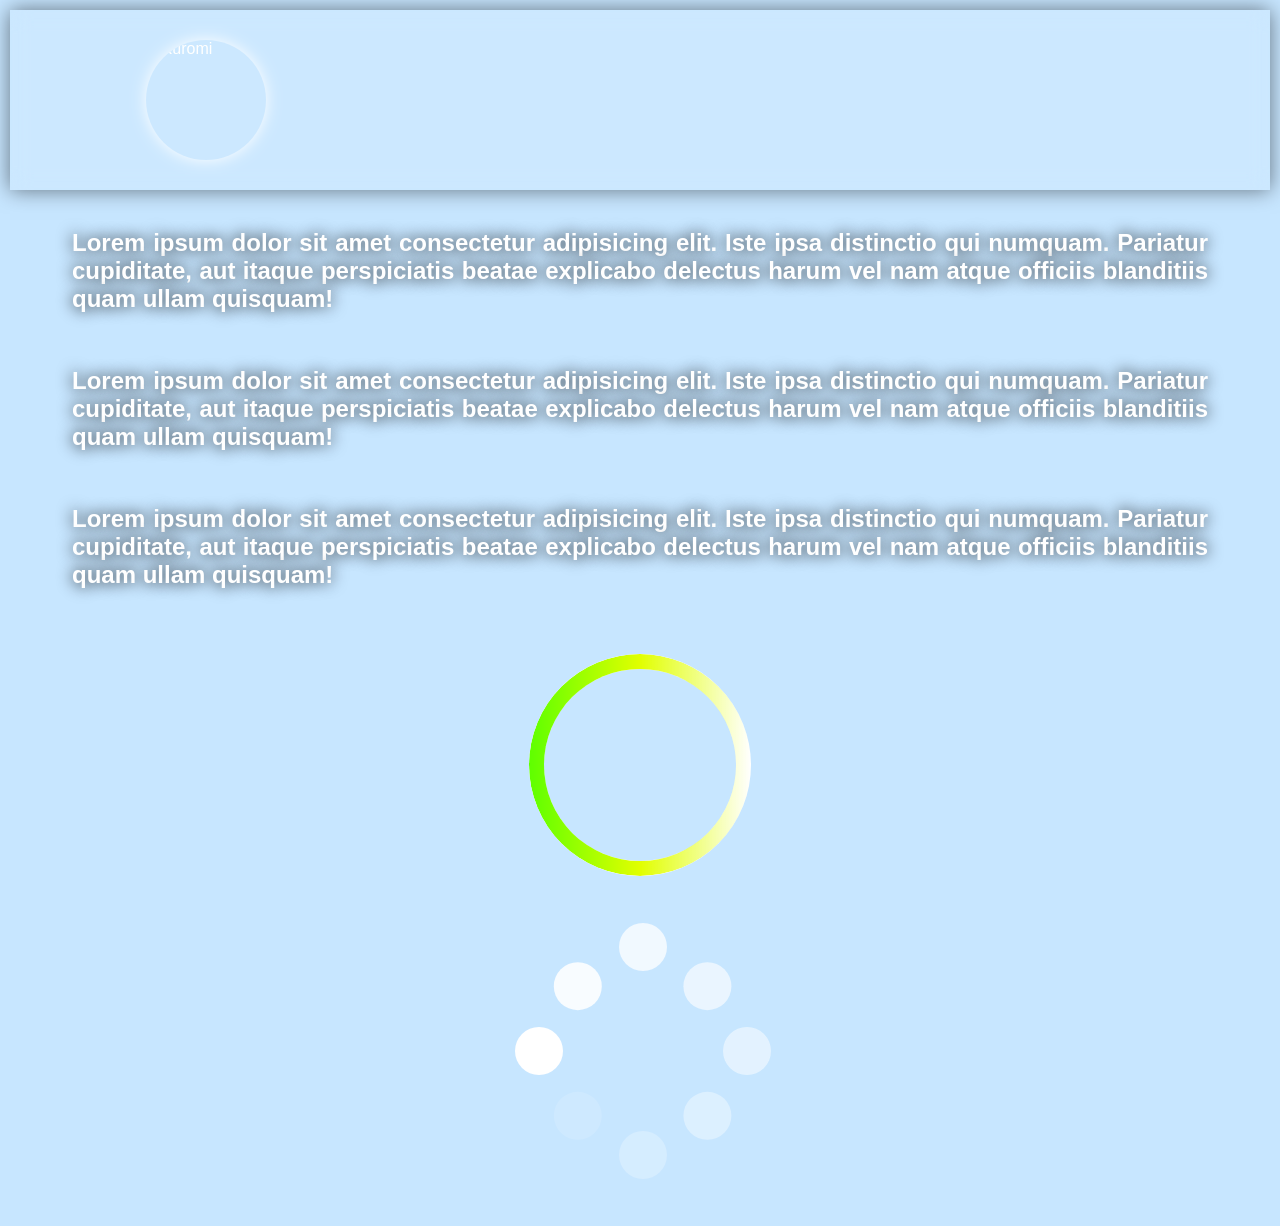
==== Simple-Mini-Projects/01-CSS-Loaders/index.html @ 714b1d6b "Added Main HTML and CSS files" ====
<!DOCTYPE html>
<html lang="en">
<head>
    <meta charset="UTF-8">
    <meta name="viewport" content="width=device-width, initial-scale=1.0">
    <title>Practicing CSS Styles</title>
    <link rel="stylesheet" href="style.css">
</head>
<body>
    <div class="hero-title">
        <img src="/imgs/kuromi_PFP.png" width="80" height="80" alt="Kuromi" class="logo">
        <h1 id="title"> Welcome to me Learning CSS Styles </h1>
    </div> 

    <div class="box">
        <p>Lorem ipsum dolor sit amet consectetur adipisicing elit. Iste ipsa distinctio qui numquam. Pariatur cupiditate, aut itaque perspiciatis beatae explicabo delectus harum vel nam atque officiis blanditiis quam ullam quisquam!</p>
    </div>

    <div class="box">
        <p>Lorem ipsum dolor sit amet consectetur adipisicing elit. Iste ipsa distinctio qui numquam. Pariatur cupiditate, aut itaque perspiciatis beatae explicabo delectus harum vel nam atque officiis blanditiis quam ullam quisquam!</p>
    </div>

    <div class="box">
        <p>Lorem ipsum dolor sit amet consectetur adipisicing elit. Iste ipsa distinctio qui numquam. Pariatur cupiditate, aut itaque perspiciatis beatae explicabo delectus harum vel nam atque officiis blanditiis quam ullam quisquam!</p>
    </div>

    <div id="general-div">
        <div class="container"></div>
        <div class="base-container"></div>
    </div>
    <div class="dotted-base">
        <div class="dotted"></div>
    </div>
</body>
</html>
---- Simple-Mini-Projects/01-CSS-Loaders/style.css ----
body {
    font-family: arial, sans-serif;
    background-color: rgb(199, 230, 255);
    margin: 0 auto;
    overflow: auto;
    overflow-x: hidden;
    background-image: url(/imgs/sample-BG.png);
    background-repeat: no-repeat;
    background-position: center;
    background-attachment: fixed;
    background-size: cover;
}

.hero-title {
    margin: 10px;
    display: flex;
    align-items: center;
    justify-content: center;
    background: rgba(255, 255, 255, 0.1);
    backdrop-filter: blur(10px);
    color: white;
    box-shadow: 0px 0px 20px 0px rgb(0, 0, 0, .5);
    padding: 10px;
    animation: menuGlow 3s infinite ease-in-out;
    width: auto;
    height: auto;
}

#title {
    background-image: url("/imgs/sample-BG.png");
    background-attachment: fixed;
    background-size: cover;
    background-position: center;
    -webkit-background-clip: text;
    background-clip: text;
    font-size: 50px;
    color: transparent;
    font-weight: bold;
    animation: txtMoveUp 2s ease infinite;
}

.logo {
    max-width: 100%;
    width: 120px;
    height: auto;
    border-radius: 250px;
    box-shadow: 0px 0px 16px;
    margin: 20px;
    animation: menuGlow 3s infinite ease-in-out;
}

.box {
    width: 95%;            
    max-width: 1400px;    
    margin: 10px auto;          
    box-sizing: border-box;
}

.box:hover {
    background: rgba(255, 255, 255, 0.228);
    backdrop-filter: blur(5px);
}

@keyframes pulse {
    from { transform: scale(1); opacity: 1; }
    to { transform: scale(1.1); opacity: 0.8; }
}

@keyframes rightPulse {
    from {transform: scale(1);}
    to {transform: scale(1.03); transform: translateY(-5);}
}

p {
    color: #ffffff;
    font-size: 24px;
    text-shadow: 0px 0px 16px rgb(0, 0, 0);
    font-weight: bold;
    text-align: justify;
    padding: 15px;
    padding-left: 40px;
    padding-right: 40px;
}

@keyframes menuGlow {
  0% {
    box-shadow: 0 0 5px rgba(0, 183, 255, 0.5);
  }
  50% {
    box-shadow: 0 0 20px rgba(0, 183, 255, 0.9);
  }
  100% {
    box-shadow: 0 0 5px rgba(0, 183, 255, 0.5);
  }
}

@keyframes txtMoveUp {
  0% {
    text-shadow: 0px 0px 0px rgb(255, 255, 255);
  }
  50% {
    text-shadow: 5px -3px 0px rgb(255, 255, 255);
  }
  100% {
    text-shadow: 0px 0px 0px rgb(255, 255, 255);
  }
}

@keyframes slideDown {
  from {
    transform: translateY(-150%);
  }
  to {
    transform: translateY(0);
  }
}
p:hover {
    animation: rightPulse .3s ease forwards;
}
.container {
    grid-area: stack;
    z-index: 1;
    width: 12rem;
    aspect-ratio: 1/1;
    border-radius: 9999px;
    border: 15px white solid;
}
.base-container {
    grid-area: stack;
    z-index: 2;
    width: 12rem;
    aspect-ratio: 1/1;
    border-radius: 9999px;
    border: 15px solid transparent;
    background: linear-gradient(90deg, rgb(94, 255, 0),rgb(225, 255, 0), transparent) border-box;

    -webkit-mask: 
        linear-gradient(#fff 0 0) padding-box, 
        linear-gradient(#fff 0 0);
    mask: 
        linear-gradient(#fff 0 0) padding-box, 
        linear-gradient(#fff 0 0);

    -webkit-mask-composite: destination-out;
    mask-composite: exclude;
    animation: loadingScreen 3s ease-in-out infinite;
}
.dotted {
    width: 3em;
    height: 3em;
    aspect-ratio: 1/1;
    border-radius: 50%;
    background: white;
    box-shadow:
        6.5em -6.5em 0em rgba(255, 255, 255, .75),
        2.425em -4.05em 0em rgb(255, 255, 255, .875),
        6.5em 6.5em 0em rgba(255, 255, 255, .25),
        2.425em 4.05em 0em rgb(255, 255, 255, .125),
        13em 0em 0em rgba(255, 255, 255, .5),
        10.525em -4.05em 0em rgba(255, 255, 255, .625),
        10.525em 4.05em 0em rgba(255, 255, 255, .375);
}
.dotted-base {
    width: 250px;
    height: 250px;
    margin: 50px auto;
    display: flex;
    justify-items: center;
    align-items: center;
    animation: loadingScreen 4s linear infinite;
}
#general-div {
    overflow: hidden;
    margin-top: 50px;
    position: relative;
    display: grid;
    grid-template-areas: "stack";
    justify-items: center;
    align-items: center;
}
@keyframes loadingScreen {
    from {transform: rotate(0deg);}
    to {transform: rotate(-1080deg);}
}
.base-container, .container {
    grid-area: stack;
}
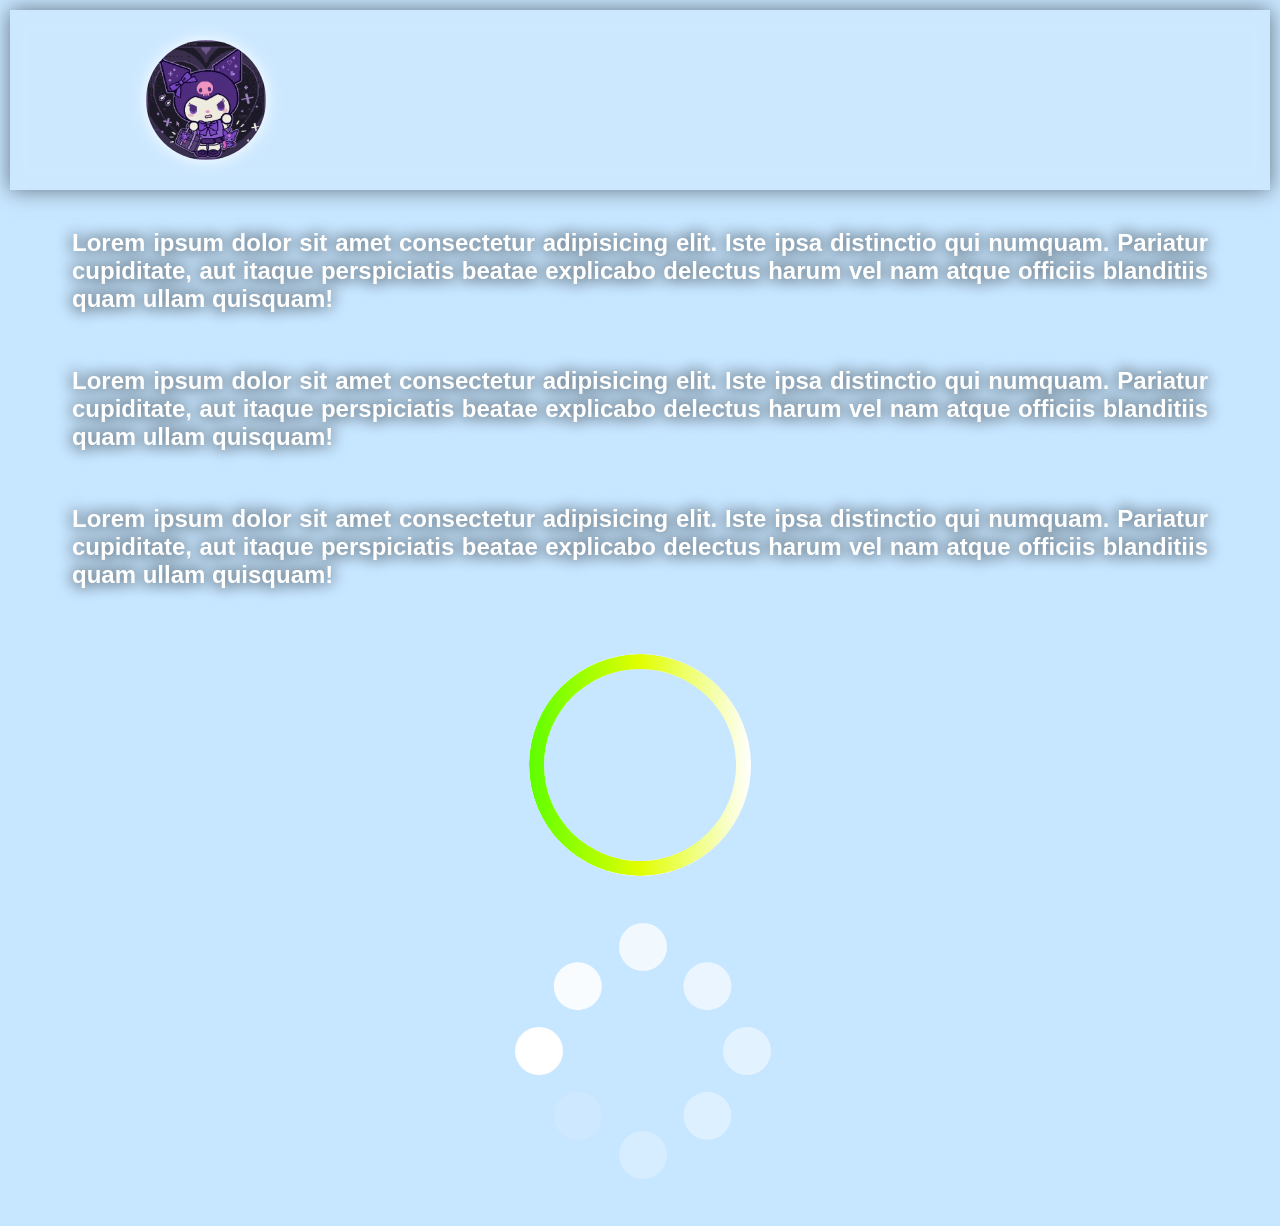
==== commit 9d8b4665: "Fix image source path in index.html" ====
--- a/Simple-Mini-Projects/01-CSS-Loaders/index.html
+++ b/Simple-Mini-Projects/01-CSS-Loaders/index.html
@@ -8,7 +8,7 @@
 </head>
 <body>
     <div class="hero-title">
-        <img src="/imgs/kuromi_PFP.png" width="80" height="80" alt="Kuromi" class="logo">
+        <img src="imgs/kuromi_PFP.png" width="80" height="80" alt="Kuromi" class="logo">
         <h1 id="title"> Welcome to me Learning CSS Styles </h1>
     </div> 
 
@@ -32,4 +32,4 @@
         <div class="dotted"></div>
     </div>
 </body>
-</html>+</html>
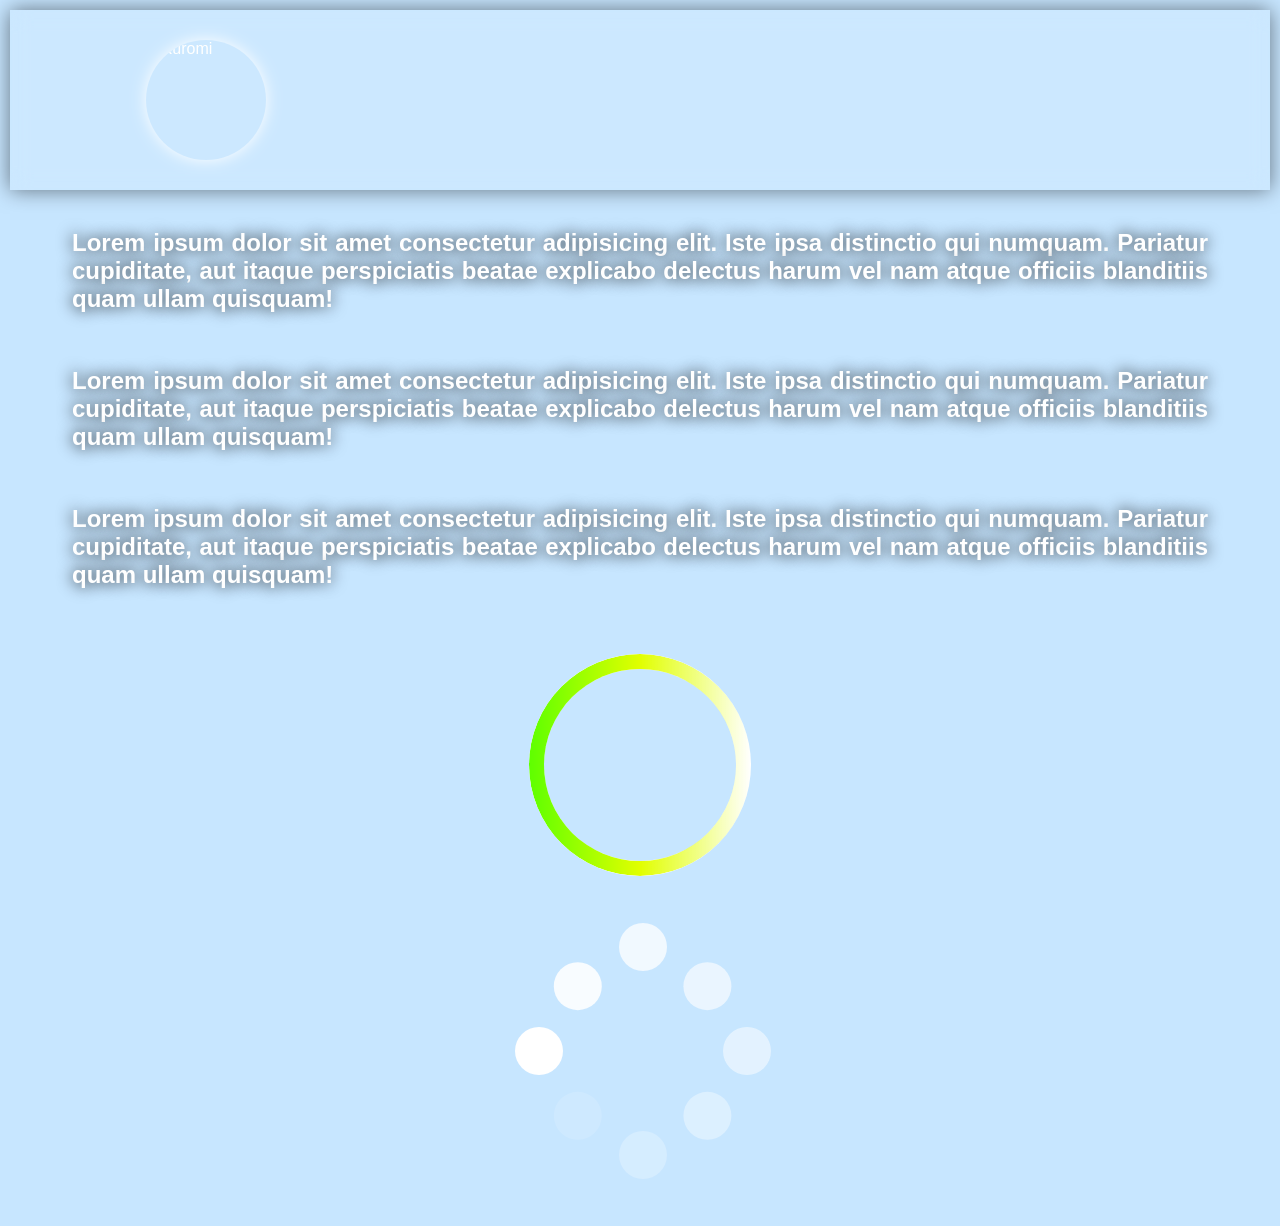
==== commit bae05612: "Fix image source path in index.html Updated image source path to point to the assets directory." ====
--- a/Simple-Mini-Projects/01-CSS-Loaders/index.html
+++ b/Simple-Mini-Projects/01-CSS-Loaders/index.html
@@ -8,7 +8,7 @@
 </head>
 <body>
     <div class="hero-title">
-        <img src="imgs/kuromi_PFP.png" width="80" height="80" alt="Kuromi" class="logo">
+        <img src="Simple-Mini-Projects/assets/kuromi_PFP.png" width="80" height="80" alt="Kuromi" class="logo">
         <h1 id="title"> Welcome to me Learning CSS Styles </h1>
     </div> 
 
--- a/Simple-Mini-Projects/01-CSS-Loaders/style.css
+++ b/Simple-Mini-Projects/01-CSS-Loaders/style.css
@@ -4,7 +4,7 @@
     margin: 0 auto;
     overflow: auto;
     overflow-x: hidden;
-    background-image: url(/imgs/sample-BG.png);
+    background-image: url(imgs/sample-BG.png);
     background-repeat: no-repeat;
     background-position: center;
     background-attachment: fixed;
@@ -27,7 +27,7 @@
 }
 
 #title {
-    background-image: url("/imgs/sample-BG.png");
+    background-image: url(imgs/sample-BG.png);
     background-attachment: fixed;
     background-size: cover;
     background-position: center;
@@ -184,4 +184,4 @@
 }
 .base-container, .container {
     grid-area: stack;
-}+}
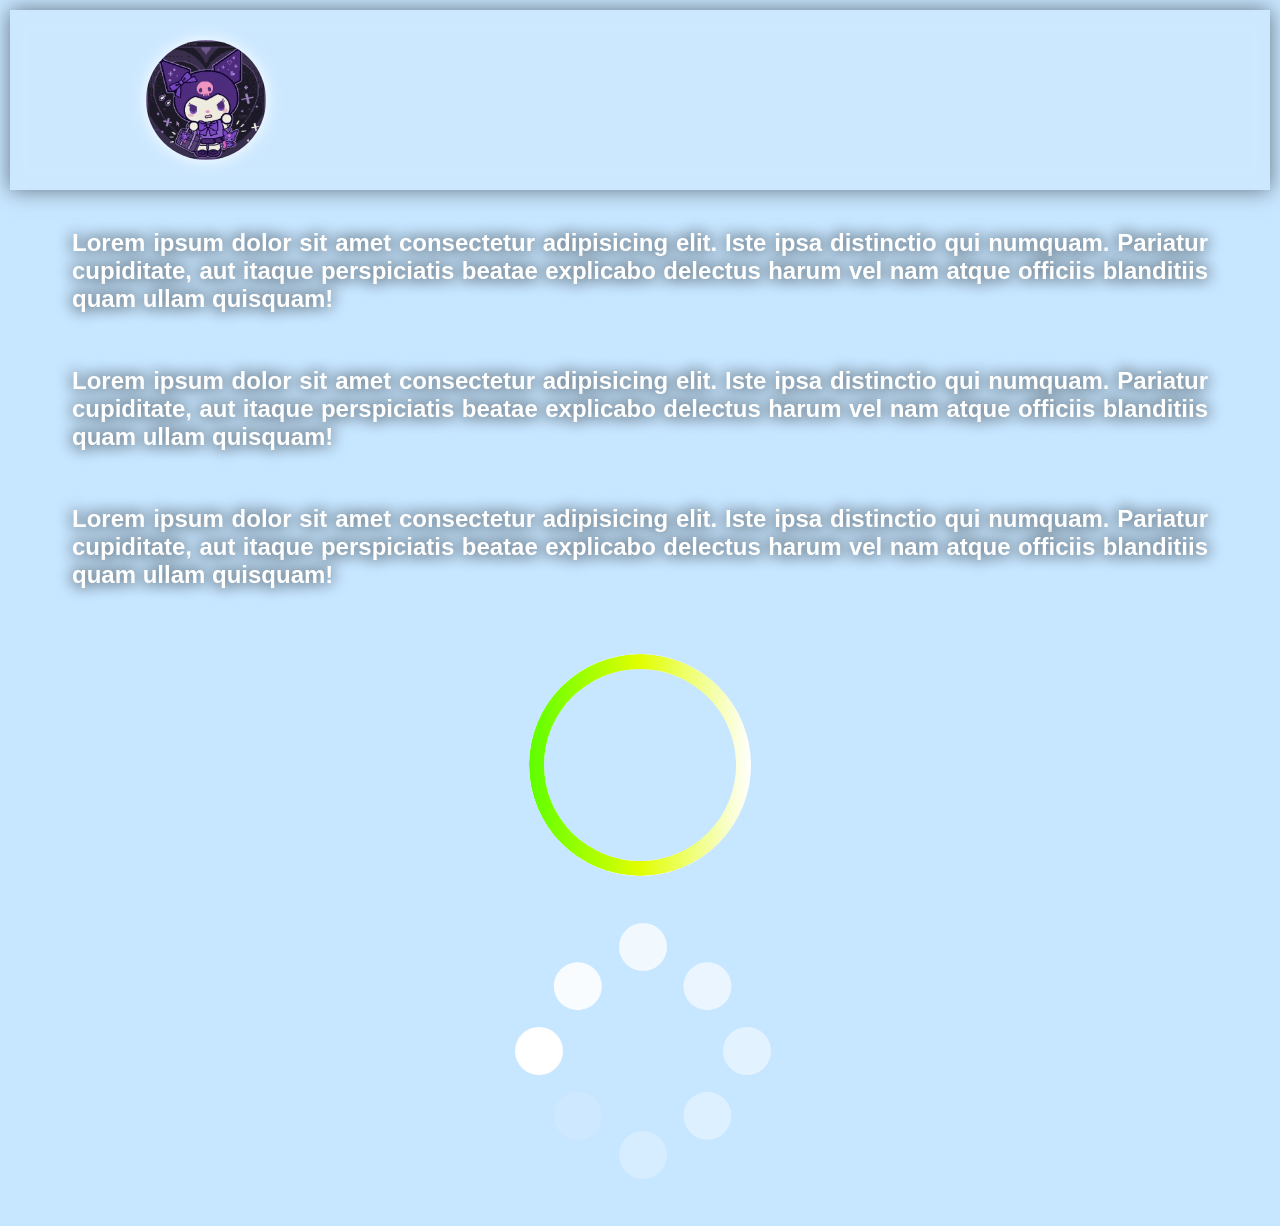
==== commit 483be1be: "Fix paths for images and favicon in index.html Updated image and icon paths to use relative links." ====
--- a/Simple-Mini-Projects/01-CSS-Loaders/index.html
+++ b/Simple-Mini-Projects/01-CSS-Loaders/index.html
@@ -5,10 +5,11 @@
     <meta name="viewport" content="width=device-width, initial-scale=1.0">
     <title>Practicing CSS Styles</title>
     <link rel="stylesheet" href="style.css">
+    <link rel="icon" href="../assets/kuromi_PFP.png" type="image/x-icon">
 </head>
 <body>
     <div class="hero-title">
-        <img src="Simple-Mini-Projects/assets/kuromi_PFP.png" width="80" height="80" alt="Kuromi" class="logo">
+        <img src="../assets/kuromi_PFP.png" width="80" height="80" alt="Kuromi" class="logo">
         <h1 id="title"> Welcome to me Learning CSS Styles </h1>
     </div> 
 
--- a/Simple-Mini-Projects/01-CSS-Loaders/style.css
+++ b/Simple-Mini-Projects/01-CSS-Loaders/style.css
@@ -4,7 +4,7 @@
     margin: 0 auto;
     overflow: auto;
     overflow-x: hidden;
-    background-image: url(imgs/sample-BG.png);
+    background-image: url(Simple-Mini-Projects/assets/sample-BG.png);
     background-repeat: no-repeat;
     background-position: center;
     background-attachment: fixed;
@@ -27,7 +27,7 @@
 }
 
 #title {
-    background-image: url(imgs/sample-BG.png);
+    background-image: url(Simple-Mini-Projects/assets/sample-BG.png);
     background-attachment: fixed;
     background-size: cover;
     background-position: center;
